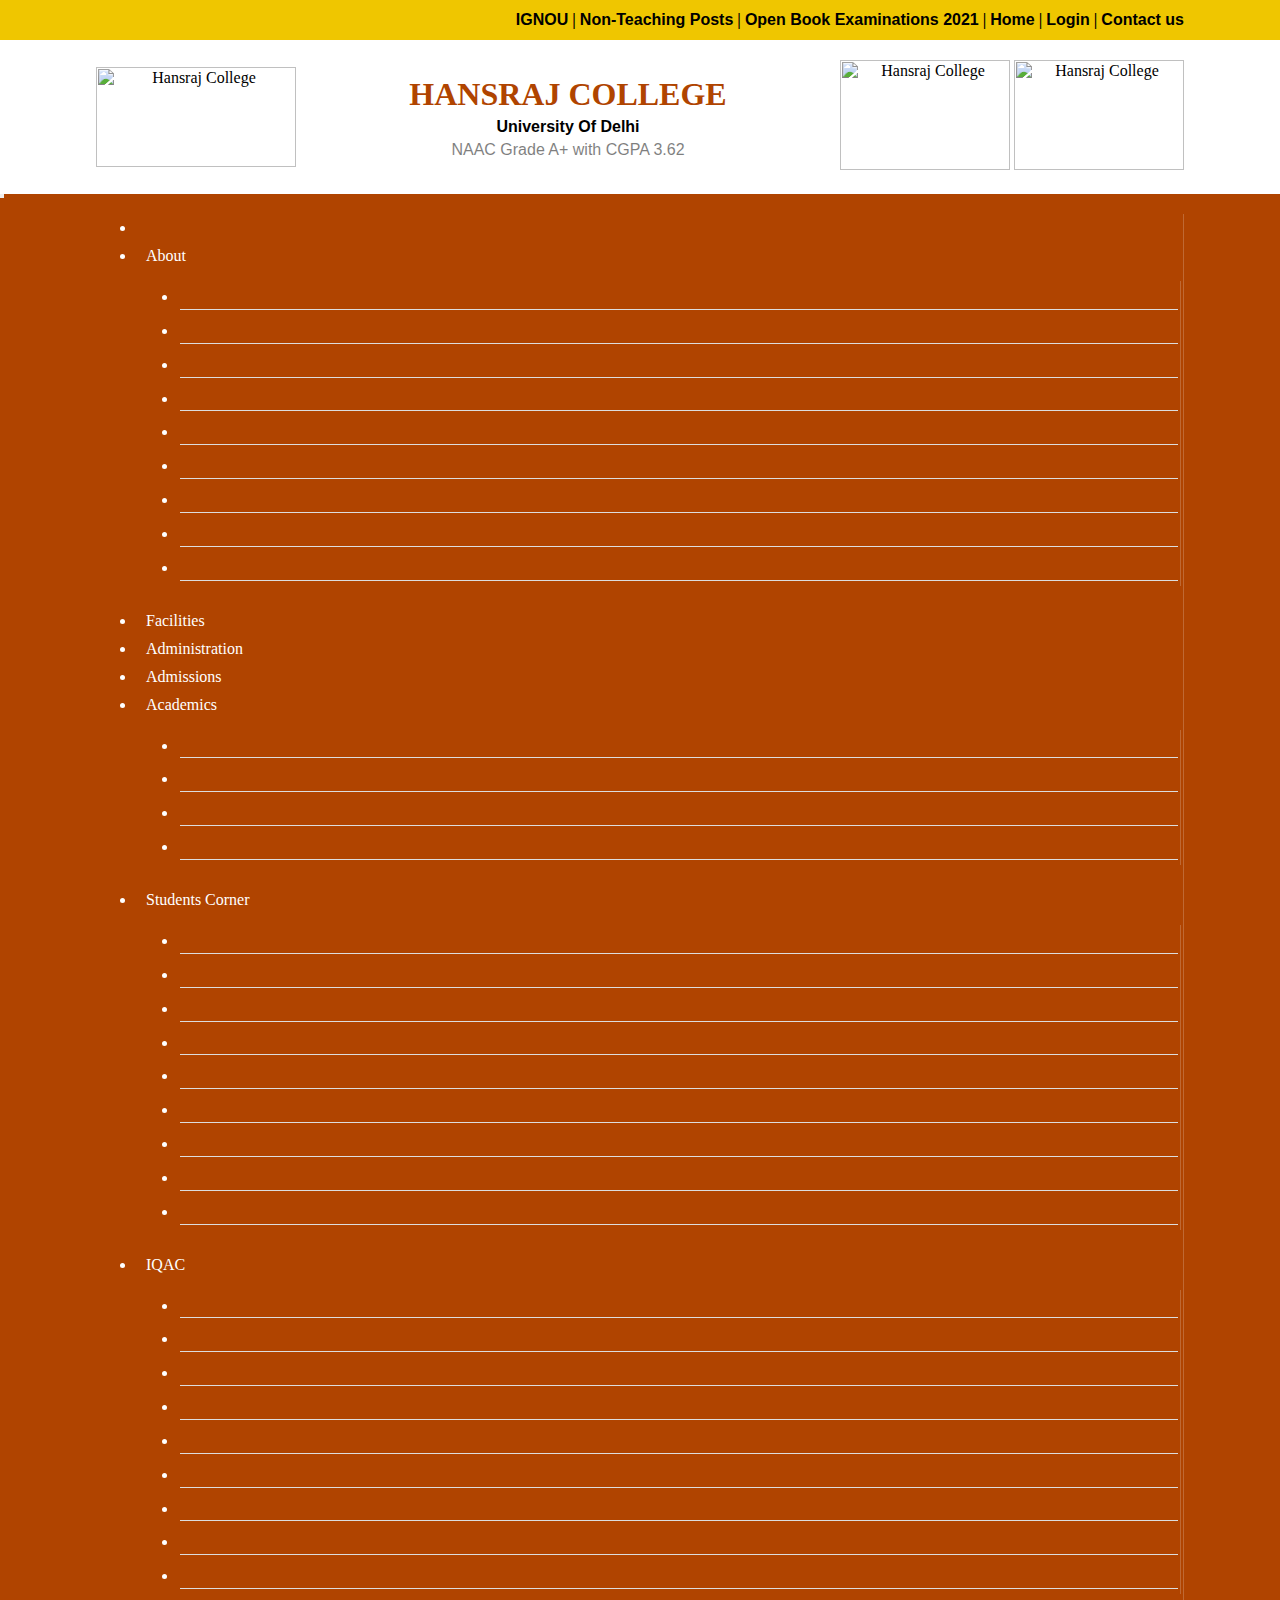
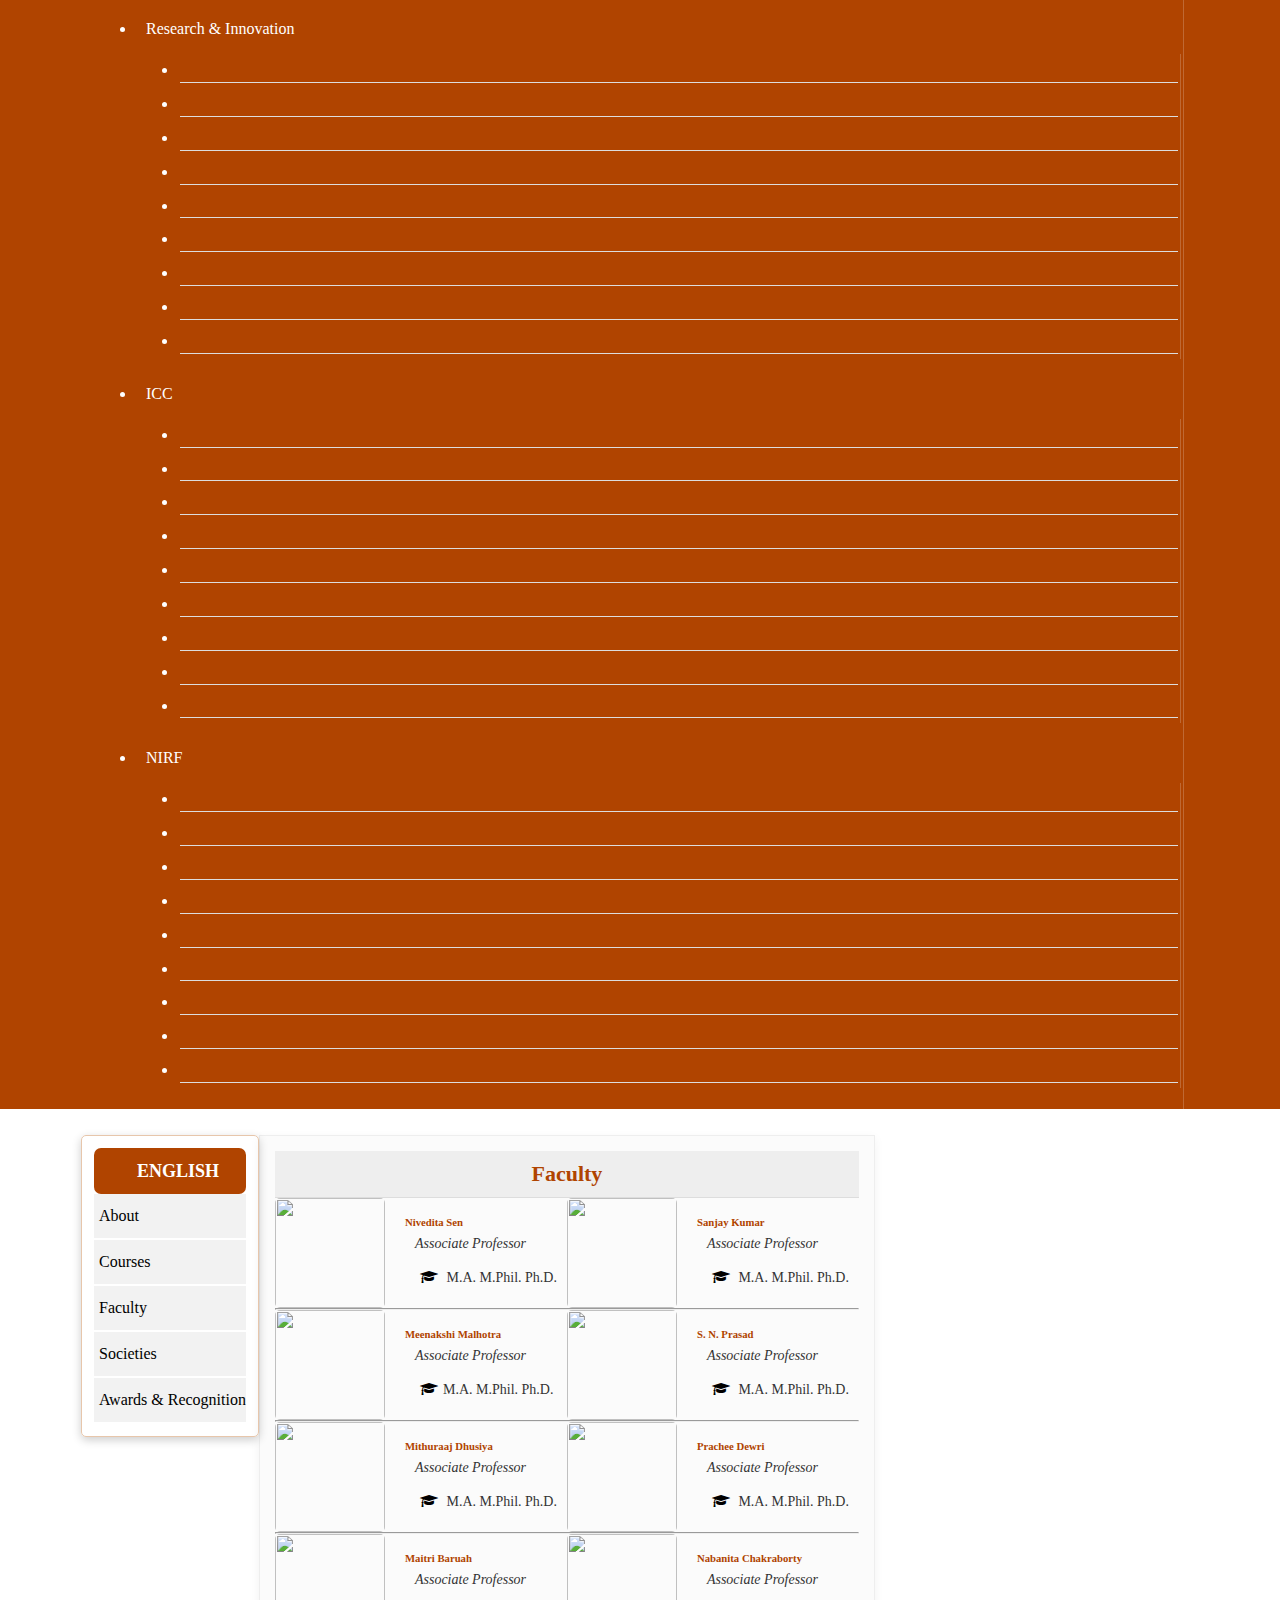
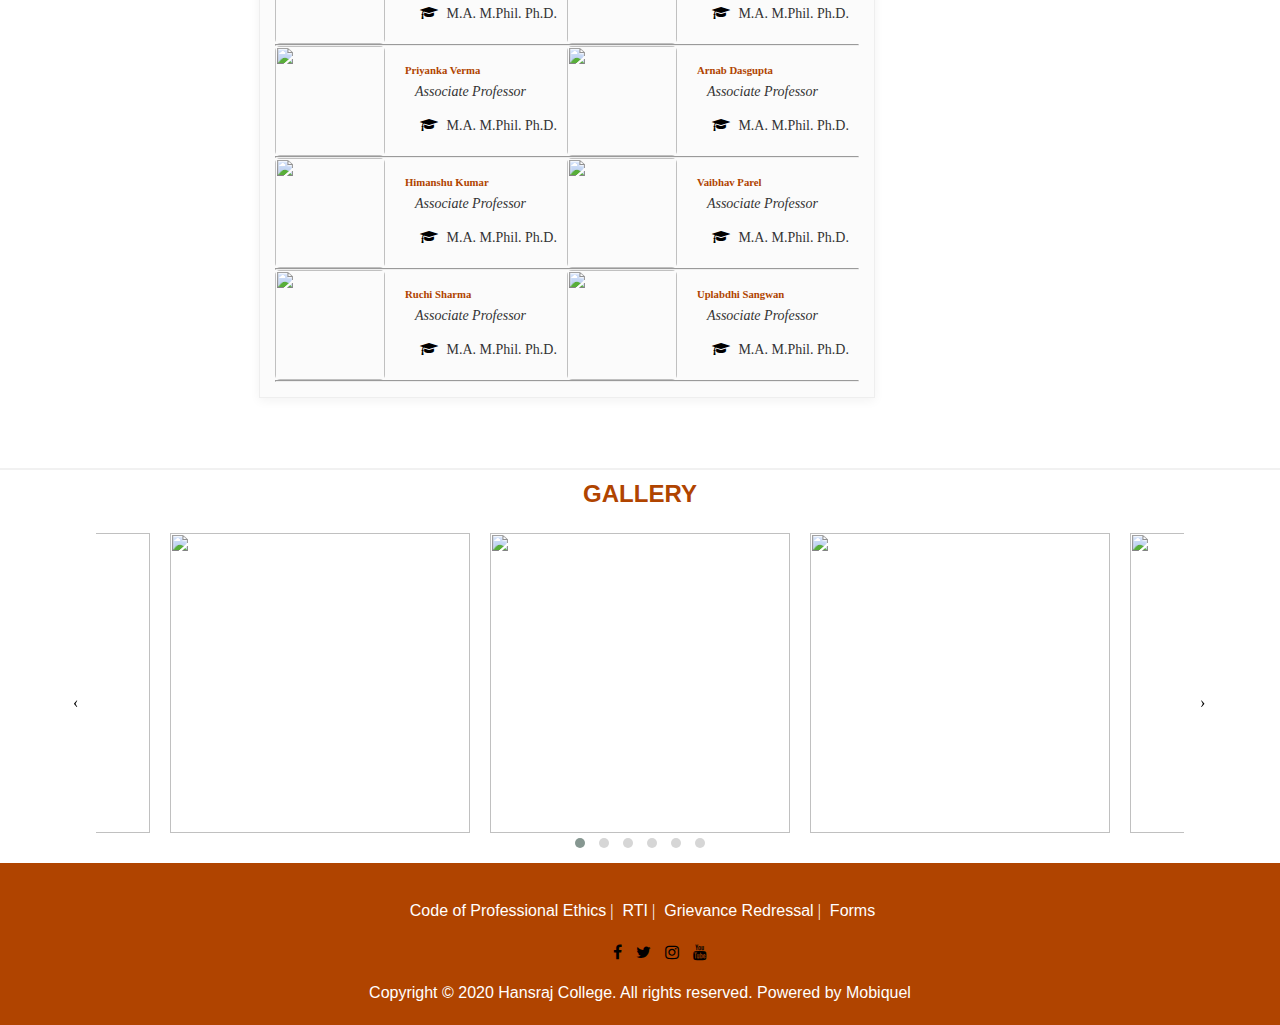
==== faculty.html @ d745a8ba "Add files via upload" ====
<html>
  <head>

    <link rel="stylesheet" href="style.css" />
    <title>faculty</title>
    <meta name="viewport" content="width=device-width, initial-scale=1.0">
    <link
    rel="stylesheet"
    href="https://cdnjs.cloudflare.com/ajax/libs/font-awesome/4.7.0/css/font-awesome.min.css"
  />
  <link
      href="https://cdn.jsdelivr.net/npm/bootstrap@5.1.1/dist/css/bootstrap.min.css"
      rel="stylesheet"
      integrity="sha384-F3w7mX95PdgyTmZZMECAngseQB83DfGTowi0iMjiWaeVhAn4FJkqJByhZMI3AhiU"
      crossorigin="anonymous"
    />
    <link rel="stylesheet" href="https://cdnjs.cloudflare.com/ajax/libs/OwlCarousel2/2.3.4/assets/owl.carousel.min.css">
    <link rel="stylesheet" href="https://cdnjs.cloudflare.com/ajax/libs/OwlCarousel2/2.3.4/assets/owl.theme.default.min.css" integrity="sha512-sMXtMNL1zRzolHYKEujM2AqCLUR9F2C4/05cdbxjjLSRvMQIciEPCQZo++nk7go3BtSuK9kfa/s+a4f4i5pLkw==" crossorigin="anonymous" referrerpolicy="no-referrer" />
    <link rel="stylesheet" href="gallery.css">
    <style type="text/css">
      .dropdown-menu li {
        position: relative;
      }
      .dropdown-menu .submenu {
        display: none;
        position: absolute;
        left: 100%;
        top: -7px;
      }
      .dropdown-menu .submenu-left {
        right: 100%;
        left: auto;
      }

      .dropdown-menu > li:hover {
        background-color: #f1f1f1;
      }
      .dropdown-menu > li:hover > .submenu {
        display: block;
      }

      /* ============ small devices .end// ============ */
    </style>
    
    
  </head>
  <body style="background-color: fff">
    <div class="topheader">
      <div class="container">
        <a href="">IGNOU</a>
        |
        <a href="">Non-Teaching Posts</a>
        |
        <a href="">Open Book Examinations 2021</a>
        |
        <a href="">Home</a>
        |
        <a href="">Login</a>
        |
        <a href="">Contact us</a>
      </div>
    </div>

        <div class="container header-info">

         <div class="header-info-images">
            <div class="img1">
                <img
                  src="https://www.hansrajcollege.ac.in/assets/front/images/logo_hindi_new.png"
                  alt="Hansraj College"
                  width="200"
                  height="100"
                />
            </div>
             
            <div class="college">
                <h1>HANSRAJ COLLEGE</h1>
                <div class="uni">University Of Delhi
                </div>
                <div class="para">NAAC Grade A+ with CGPA 3.62</div>

                
            </div>
        
            
              <div class="">

                <img
                src="https://www.hansrajcollege.ac.in/assets/front/images/azadilogo-bg.png"
                alt="Hansraj College"
                width="170"
                height="110"
              />
      
                <img
                  src="https://www.hansrajcollege.ac.in/assets/front/images/logo2.png"
                  alt="Hansraj College"
                  width="170"
                  height="110"
                />
              </div>
         </div>
        </div>

        <nav class="navbar navbar-expand-lg">
          <div class="container-fluid">
            <a class="navbar-brand" href="#"></a>
            <button
              class="navbar-toggler"
              type="button"
              data-bs-toggle="collapse"
              data-bs-target="#main_nav"
              aria-expanded="false"
              aria-label="Toggle navigation"
            >
              <span class="navbar-toggler-icon"></span>
            </button>
            <div class= "container">
              <div class="collapse navbar-collapse" id="main_nav">
                  <ul class="navbar-nav">
                    <li class="nav-item active">
                      <a class="nav-link"  href="#"> </a>
                    </li>
                    <li class="nav-item dropdown">
                      <a
                        class="nav-link dropdown-toggle"
                        href="#"
                        id="navbarDropdown"
                        role="button"
                        data-bs-toggle="dropdown"
                        aria-expanded="false"
                      >
                        About
                      </a>
                      <ul class="dropdown-menu" aria-labelledby="navbarDropdown">
                        <li><a class="dropdown-item" href="#">The college</a></li>
                        <li>
                          <a class="dropdown-item" href="#">Historical perspective</a>
                        </li>
        
                        <li>
                          <a class="dropdown-item" href="#">Chairman's message</a>
                        </li>
                        <li><a class="dropdown-item" href="#">Principal's Desk</a></li>
                        <li><a class="dropdown-item" href="#">Mission</a></li>
                        <li><a class="dropdown-item" href="#">Governing Body</a></li>
                        <li><a class="dropdown-item" href="#">Dav Management Committee</a></li>
                        <li><a class="dropdown-item" href="#">Staff Association</a></li>
                        <li><a class="dropdown-item" href="#">Annual Report</a></li>
                      </ul>
                    </li>
                    <li class="nav-item">
                      <a class="nav-link active" aria-current="page" href="#">Facilities</a>
                    </li>
                    <li class="nav-item">
                      <a class="nav-link active" aria-current="page" href="#">Administration</a>
                    </li>
                    <li class="nav-item">
                      <a class="nav-link active" aria-current="page" href="#">Admissions</a>
                    </li>
                    
                    
                    
                    
        
                    <li class="nav-item dropdown">
                      <a
                        class="nav-link dropdown-toggle"
                        href="#"
                        data-bs-toggle="dropdown"
                      >
                        Academics
                      </a>
                      <ul class="dropdown-menu">
                        
                        <li>
                          <a class="dropdown-item" href="#">
                            Departments &raquo;
                          </a>
                          <ul class="submenu dropdown-menu">
                            <li>
                              <a class="dropdown-item" href="#">Science</a>
                            </li>
                            
                            <li>
                              <a class="dropdown-item" href="#"
                                >Arts & Commerce &raquo;
                              </a>
                              <ul class="submenu dropdown-menu">
                                <li>
                                  <a class="dropdown-item" href="#">Economics</a>
                                </li>
                                <li>
                                  <a class="dropdown-item" href="./departments.html">English</a>
                                </li>
                                <li>
                                  <a class="dropdown-item" href="#">History</a>
                                </li>
                              </ul>
                            </li>
                            
                          </ul>
                        </li>
  
                        <li>
                          <a class="dropdown-item" href="#">
                              Faculty &raquo;
                            </a>
                            <ul class="submenu dropdown-menu">
                              <li>
                                <a class="dropdown-item" href="#">Science</a>
                              </li>
                              
                              <li>
                                <a class="dropdown-item" href="#"
                                  >Arts & Commerce &raquo;
                                </a>
                                <ul class="submenu dropdown-menu">
                                  <li>
                                    <a class="dropdown-item" href="#">Economics</a>
                                  </li>
                                  <li>
                                    <a class="dropdown-item" href="./faculty.html">English</a>
                                  </li>
                                  <li>
                                    <a class="dropdown-item" href="#">History</a>
                                  </li>
                                </ul>
                              </li>
                              
                            </ul>
  
  
                        </li>
                        <li>
                          <a class="dropdown-item" href="#"> Academic Clendar </a>
                        </li>
                        <li>
                          <a class="dropdown-item" href="#"> Courses Offered </a>
                        </li>
                      </ul>
                    </li>
                    <li class="nav-item dropdown">
                      <a
                        class="nav-link dropdown-toggle"
                        href="#"
                        id="navbarDropdown"
                        role="button"
                        data-bs-toggle="dropdown"
                        aria-expanded="false"
                      >
                        Students Corner
                      </a>
                      <ul class="dropdown-menu" aria-labelledby="navbarDropdown">
                        <li><a class="dropdown-item" href="#">Student Council</a></li>
                        <li>
                          <a class="dropdown-item" href="#">Placements</a>
                        </li>
        
                        <li>
                          <a class="dropdown-item" href="#">Alumni</a>
                        </li>
                        <li><a class="dropdown-item" href="#">NSS</a></li>
                        <li><a class="dropdown-item" href="#">NCC</a></li>
                        <li><a class="dropdown-item" href="#">Societies</a></li>
                        <li><a class="dropdown-item" href="#">ECA</a></li>
                        <li><a class="dropdown-item" href="#">Scolarships</a></li>
                        <li><a class="dropdown-item" href="#">E-learning</a></li>
                      </ul>
                    </li>
                    <li class="nav-item dropdown">
                      <a
                        class="nav-link dropdown-toggle"
                        href="#"
                        id="navbarDropdown"
                        role="button"
                        data-bs-toggle="dropdown"
                        aria-expanded="false"
                      >
                        IQAC
                      </a>
                      <ul class="dropdown-menu" aria-labelledby="navbarDropdown">
                        <li><a class="dropdown-item" href="#">Members</a></li>
                        <li>
                          <a class="dropdown-item" href="#">Role</a>
                        </li>
        
                        <li>
                          <a class="dropdown-item" href="#">Feedback</a>
                        </li>
                        <li><a class="dropdown-item" href="#">AQAR</a></li>
                        <li><a class="dropdown-item" href="#">NAAC SSR</a></li>
                        <li><a class="dropdown-item" href="#">Governing Body</a></li>
                        <li><a class="dropdown-item" href="#">Program Outcomes</a></li>
                        <li><a class="dropdown-item" href="#">Best Practices</a></li>
                        <li><a class="dropdown-item" href="#">Academic Calendar</a></li>
                      </ul>
                    </li>
                    <li class="nav-item dropdown">
                      <a
                        class="nav-link dropdown-toggle"
                        href="#"
                        id="navbarDropdown"
                        role="button"
                        data-bs-toggle="dropdown"
                        aria-expanded="false"
                      >
                        Research & Innovation
                      </a>
                      <ul class="dropdown-menu" aria-labelledby="navbarDropdown">
                        <li><a class="dropdown-item" href="#">The college</a></li>
                        <li>
                          <a class="dropdown-item" href="#">Historical perspective</a>
                        </li>
        
                        <li>
                          <a class="dropdown-item" href="#">Chairman's message</a>
                        </li>
                        <li><a class="dropdown-item" href="#">Principal's Desk</a></li>
                        <li><a class="dropdown-item" href="#">Mission</a></li>
                        <li><a class="dropdown-item" href="#">Governing Body</a></li>
                        <li><a class="dropdown-item" href="#">Dav Management Committee</a></li>
                        <li><a class="dropdown-item" href="#">Staff Association</a></li>
                        <li><a class="dropdown-item" href="#">Annual Report</a></li>
                      </ul>
                    </li>
                    <li class="nav-item dropdown">
                      <a
                        class="nav-link dropdown-toggle"
                        href="#"
                        id="navbarDropdown"
                        role="button"
                        data-bs-toggle="dropdown"
                        aria-expanded="false"
                      >
                        ICC
                      </a>
                      <ul class="dropdown-menu" aria-labelledby="navbarDropdown">
                        <li><a class="dropdown-item" href="#">Members</a></li>
                        <li>
                          <a class="dropdown-item" href="#">Role</a>
                        </li>
        
                        <li>
                          <a class="dropdown-item" href="#">Feedback</a>
                        </li>
                        <li><a class="dropdown-item" href="#">AQAR</a></li>
                        <li><a class="dropdown-item" href="#">NAAC SSR</a></li>
                        <li><a class="dropdown-item" href="#">Governing Body</a></li>
                        <li><a class="dropdown-item" href="#">Program Outcomes</a></li>
                        <li><a class="dropdown-item" href="#">Best Practices</a></li>
                        <li><a class="dropdown-item" href="#">Academic Calendar</a></li>
                      </ul>
                    </li>
                    <li class="nav-item dropdown">
                      <a
                        class="nav-link dropdown-toggle"
                        href="#"
                        id="navbarDropdown"
                        role="button"
                        data-bs-toggle="dropdown"
                        aria-expanded="false"
                      >
                        NIRF
                      </a>
                      <ul class="dropdown-menu" aria-labelledby="navbarDropdown">
                        <li><a class="dropdown-item" href="#">The college</a></li>
                        <li>
                          <a class="dropdown-item" href="#">Historical perspective</a>
                        </li>
        
                        <li>
                          <a class="dropdown-item" href="#">Chairman's message</a>
                        </li>
                        <li><a class="dropdown-item" href="#">Principal's Desk</a></li>
                        <li><a class="dropdown-item" href="#">Mission</a></li>
                        <li><a class="dropdown-item" href="#">Governing Body</a></li>
                        <li><a class="dropdown-item" href="#">Dav Management Committee</a></li>
                        <li><a class="dropdown-item" href="#">Staff Association</a></li>
                        <li><a class="dropdown-item" href="#">Annual Report</a></li>
                      </ul>
                    </li>
                        
                    </li>
                  </ul>
        
                  
                    
                  
                </div>
            </div>
            <!-- navbar-collapse.// -->
          </div>
          <!-- container-fluid.// -->
        </nav>

          <section id="left-side1">
            <div class="container">
              <div class="row">
                <div class="col-md-4 col-sm-12 col-12">
                  <div class="left-side1">
                    <h2>English</h2>
      
                    <ul>
                      <li>
                        <a href="https://www.hansrajcollege.ac.in/department/10"
                          >About</a
                        >
                      </li>
                      <li>
                        <a
                          href="https://www.hansrajcollege.ac.in/department/10/course"
                          >Courses</a
                        >
                      </li>
                      <li>
                        <a
                          class="active-sidebar"
                          href="https://www.hansrajcollege.ac.in/department/10/faculty"
                          >Faculty</a
                        >
                      </li>
                      <li><a class="active-sidebar" href="#">Societies</a></li>
      
                      <li>
                        <a
                          href="https://www.hansrajcollege.ac.in/department/10/achivements"
                          >Awards &amp; Recognition
                        </a>
                      </li>
                    </ul>
                  </div>
                </div>
                <div class="col-md-8 col-sm-12 col-12">
                  <div class="page_content">
                    <div class="aboutbox heading">
                      <div class="face_campus_box">
                        <h2>Faculty</h2>
                        <div class="faculty">
                          <div class="faculty-card">
                            <div class="faculty-image">
                              <img src="74.jpg" alt="">
                            </div>
                            <div class="faculty-details">
                              <a
                                title="Nivedita Sen"
                                href="https://www.hansrajcollege.ac.in/faculty/74"
                              ><h6>Nivedita Sen</h6>
                                
                              </a>
                              <p style="margin-top: -5px">
                                <i>Associate Professor</i>
                              </p>
                              <p>
                                <i class="fa fa-graduation-cap"></i> M.A. M.Phil.
                                Ph.D.
                              </p>
                            </div>
                          </div>
      
                          <div class="faculty-card">
                            <div class="faculty-image">
                              <img src="sk.jpeg" alt="">
                            </div>
                            <div class="faculty-details">
                              <a
                                title="Nivedita Sen"
                                href="https://www.hansrajcollege.ac.in/faculty/74"
                              >
                              <h6>Sanjay Kumar</h6>
                              </a>
                              
                              
                              <p style="margin-top: -5px">
                                <i>Associate Professor</i>
                              </p>
                              <p>
                                <i class="fa fa-graduation-cap"></i> M.A. M.Phil.
                                Ph.D.
                              </p>
                              
                              </div>
                            </div>
                          </div>
                        </div>
                        <hr />
      
                        <div class="faculty">
                          <div class="faculty-card">
                            <div class="faculty-image">
                              <img src="mm.jpg" alt="">
                            </div>
                            <div class="faculty-details">
                              <a
                                title="Nivedita Sen"
                                href="https://www.hansrajcollege.ac.in/faculty/74"
                              >
                                <h6>Meenakshi Malhotra</h6>
                              </a>
                              <p style="margin-top: -5px">
                                <i>Associate Professor</i>
                              </p>
                              <p>
                                <i class="fa fa-graduation-cap"></i>M.A. M.Phil.
                                Ph.D.
                              </p>
                            </div>
                          </div>
      
                          <div class="faculty-card">
                            <div class="faculty-image">
                              <img src="snp.jpg" alt="">
                            </div>
                            <div class="faculty-details">
                              <a
                                title="Nivedita Sen"
                                href="https://www.hansrajcollege.ac.in/faculty/74"
                              >
                                <h6>S. N. Prasad</h6>
                              </a>
                              <p style="margin-top: -5px">
                                <i>Associate Professor</i>
                              </p>
                              <p>
                                <i class="fa fa-graduation-cap"></i> M.A. M.Phil.
                                Ph.D.
                              </p>
                            </div>
                          </div>
                        </div>
                      
                        <hr>
                        <div class="faculty">
                        <div class="faculty-card">
                          <div class="faculty-image">
                           <img src="md.jpg" alt="">
                          </div>
                          <div class="faculty-details">
                            <a
                              title="Nivedita Sen"
                              href="https://www.hansrajcollege.ac.in/faculty/74"
                            ><h6>Mithuraaj Dhusiya</h6>
                              
                            </a>
                            <p style="margin-top: -5px">
                              <i>Associate Professor</i>
                            </p>
                            <p>
                              <i class="fa fa-graduation-cap"></i> M.A. M.Phil.
                              Ph.D.
                            </p>
                          </div>
                        </div>
      
                        <div class="faculty-card">
                          <div class="faculty-image">
                            <img src="pd.jpg" alt="">
                          </div>
                          <div class="faculty-details">
                            <a
                              title="Nivedita Sen"
                              href="https://www.hansrajcollege.ac.in/faculty/74"
                            >
                            <h6>Prachee Dewri</h6>
                            </a>
                            
                            
                            <p style="margin-top: -5px">
                              <i>Associate Professor</i>
                            </p>
                            <p>
                              <i class="fa fa-graduation-cap"></i> M.A. M.Phil.
                              Ph.D.
                            </p>
                            
                            </div>
                          </div>
                        </div>
                      
                        <hr />
                        <div class="faculty">
                        <div class="faculty-card">
                          <div class="faculty-image">
                            <img src="mb.jpg" alt="">
                          </div>
                          <div class="faculty-details">
                            <a
                              title="Nivedita Sen"
                              href="https://www.hansrajcollege.ac.in/faculty/74"
                            ><h6>Maitri Baruah</h6>
                              
                            </a>
                            <p style="margin-top: -5px">
                              <i>Associate Professor</i>
                            </p>
                            <p>
                              <i class="fa fa-graduation-cap"></i> M.A. M.Phil.
                              Ph.D.
                            </p>
                          </div>
                        </div>
      
                        <div class="faculty-card">
                          <div class="faculty-image">
                            <img src="nc.jpg" alt="">
              
                          </div>
                          <div class="faculty-details">
                            <a
                              title="Nivedita Sen"
                              href="https://www.hansrajcollege.ac.in/faculty/74"
                            >
                            <h6>Nabanita Chakraborty</h6>
                            </a>
                            
                            
                            <p style="margin-top: -5px">
                              <i>Associate Professor</i>
                            </p>
                            <p>
                              <i class="fa fa-graduation-cap"></i> M.A. M.Phil.
                              Ph.D.
                            </p>
                            
                            </div>
                          </div>
                        </div>
                      
                        <hr />
                        <div class="faculty">
                        <div class="faculty-card">
                          <div class="faculty-image">
                            <img src="pv.png" alt="">
                          </div>
                          <div class="faculty-details">
                            <a
                              title="Nivedita Sen"
                              href="https://www.hansrajcollege.ac.in/faculty/74"
                            ><h6>Priyanka Verma</h6>
                              
                            </a>
                            <p style="margin-top: -5px">
                              <i>Associate Professor</i>
                            </p>
                            <p>
                              <i class="fa fa-graduation-cap"></i> M.A. M.Phil.
                              Ph.D.
                            </p>
                          </div>
                        </div>
      
                        <div class="faculty-card">
                          <div class="faculty-image">
                            <img src="ad.jpg" alt="">
                          </div>
                          <div class="faculty-details">
                            <a
                              title="Nivedita Sen"
                              href="https://www.hansrajcollege.ac.in/faculty/74"
                            >
                            <h6>Arnab Dasgupta</h6>
                            </a>
                            
                            
                            <p style="margin-top: -5px">
                              <i>Associate Professor</i>
                            </p>
                            <p>
                              <i class="fa fa-graduation-cap"></i> M.A. M.Phil.
                              Ph.D.
                            </p>
                            
                            </div>
                          </div>
                        </div>
                      
                        <hr />
                        <div class="faculty">
                        <div class="faculty-card">
                          <div class="faculty-image">
                            <img src="hk.jpg" alt="">
                          </div>
                          <div class="faculty-details">
                            <a
                              title="Nivedita Sen"
                              href="https://www.hansrajcollege.ac.in/faculty/74"
                            ><h6>
                              Himanshu Kumar</h6>
                              
                            </a>
                            <p style="margin-top: -5px">
                              <i>Associate Professor</i>
                            </p>
                            <p>
                              <i class="fa fa-graduation-cap"></i> M.A. M.Phil.
                              Ph.D.
                            </p>
                          </div>
                        </div>
      
                        <div class="faculty-card">
                          <div class="faculty-image">
                            <img src="vp..jpeg" alt="">
                          </div>
                          <div class="faculty-details">
                            <a
                              title="Nivedita Sen"
                              href="https://www.hansrajcollege.ac.in/faculty/74"
                            >
                            <h6>Vaibhav Parel</h6>
                            </a>
                            
                            
                            <p style="margin-top: -5px">
                              <i>Associate Professor</i>
                            </p>
                            <p>
                              <i class="fa fa-graduation-cap"></i> M.A. M.Phil.
                              Ph.D.
                            </p>
                            
                            </div>
                          </div>
                        </div>
                    
                        <hr />
                      <div class="faculty">
                        <div class="faculty-card">
                          <div class="faculty-image">
                            <img src="rs.jpg" alt="">
                          </div>
                          <div class="faculty-details">
                            <a
                              title="Nivedita Sen"
                              href="https://www.hansrajcollege.ac.in/faculty/74"
                            ><h6>Ruchi Sharma</h6>
                              
                            </a>
                            <p style="margin-top: -5px">
                              <i>Associate Professor</i>
                            </p>
                            <p>
                              <i class="fa fa-graduation-cap"></i> M.A. M.Phil.
                              Ph.D.
                            </p>
                          </div>
                        </div>
      
                        <div class="faculty-card">
                          <div class="faculty-image">
                            <img src="us.png" alt="">
                          </div>
                          <div class="faculty-details">
                            <a
                              title="Nivedita Sen"
                              href="https://www.hansrajcollege.ac.in/faculty/74"
                            >
                            <h6>Uplabdhi Sangwan</h6>
                            </a>
                            
                            
                            <p style="margin-top: -5px">
                              <i>Associate Professor</i>
                            </p>
                            <p>
                              <i class="fa fa-graduation-cap"></i> M.A. M.Phil.
                              Ph.D.
                            </p>
                            
                            </div>
                          </div>
                        </div>
                      </div>
                        <hr />
                    </div>
                  </div>
                </div>
              </div>
            </div>
          </section>
    
    <script
      src="https://cdn.jsdelivr.net/npm/bootstrap@5.1.1/dist/js/bootstrap.bundle.min.js"
      integrity="sha384-/bQdsTh/da6pkI1MST/rWKFNjaCP5gBSY4sEBT38Q/9RBh9AH40zEOg7Hlq2THRZ"
      crossorigin="anonymous"
    ></script>

    
                
            
              

        
        
     
    
    
</section>
<div class="container">
    <h2 class="gallery">Gallery</h2>
    <div class="owl-carousel owl-theme">
        <div class="item"><img src="1.jpg" height="300px" width="300px" alt=""></div>
        <div class="item"><img src="8.jpg" height="300px" width="300px" alt=""></div>
        <div class="item"><img src="4.jpg" height="300px" width="300px" alt=""></div>
        <div class="item"><img src="3.jpg" height="300px" width="300px" alt=""></div>
        <div class="item"><img src="7.jpg" height="300px" width="300px"alt=""></div>
        <div class="item"><img src="5.jpg" height="300px" width="300px"alt=""></div>
        
        
        
    </div>
</div>
<footer>
    <ul class="footer-links">
        <li><a class="links" href="https://www.hansrajcollege.ac.in/hCPanel/uploads/focus/New_Doc_2019-12-18_11_33_04.pdf">Code of Professional Ethics</a> |</li>
        <li><a  class="links" href="https://www.hansrajcollege.ac.in/about/rti">RTI</a> |</li>
        <li><a class="links"href="http://app.du.ac.in/sgrc/index.php/form/create" target="_blank"> Grievance Redressal</a> |</li>
        <li><a class="links"href="https://www.hansrajcollege.ac.in/forms">Forms</a></li>
       
    </ul>
    <div class="footer-icons ">
        <center>
        <ul class="social-icons">
            <li><a href="https://www.facebook.com/hrcduofficial/" target="_blank" class="social-icon"> <i class="fa fa-facebook"></i></a></li>
            <li><a href="https://twitter.com/hrcduofficial" target="_blank" class="social-icon"> <i class="fa fa-twitter"></i></a></li>
            <li><a href="https://www.instagram.com/hrcduofficial/" target="_blank" class="social-icon"> <i class="fa fa-instagram"></i></a></li>
            <li><a href="https://www.youtube.com/channel/UCds5g8WgbovWqxC5vlV7-6w" target="_blank" class="social-icon"> <i class="fa fa-youtube"></i></a></li>
        </ul>
        </center> 
    </div>
    <div class="Copyright">Copyright © 2020 Hansraj College. All rights reserved. Powered by Mobiquel</div>
    


    <script src="https://cdnjs.cloudflare.com/ajax/libs/jquery/3.6.0/jquery.min.js" integrity="sha512-894YE6QWD5I59HgZOGReFYm4dnWc1Qt5NtvYSaNcOP+u1T9qYdvdihz0PPSiiqn/+/3e7Jo4EaG7TubfWGUrMQ==" crossorigin="anonymous" referrerpolicy="no-referrer"></script>
    <script src=
      https://cdnjs.cloudflare.com/ajax/libs/OwlCarousel2/2.3.4/owl.carousel.min.js></script>
    <script type="text/javascript">
    $('.owl-carousel').owlCarousel({
    loop:true,
    margin:20,
    center:true,
    nav:true,
    
    responsive:{
        0:{
            items:1
        },
        600:{
            items:3
        },
        1000:{
            items:4,
            autoWidth: true
        }
    }
})
    </script>
  </body>
</html>
---- style.css ----
* {
  margin: 0;
  padding: 0;
}

.topheader {
  background: #efc600;
  text-align: right;
  line-height: 40px;
  font-family: "open_sanssemibold";
  font-weight: bold;
}
.topheader a {
  text-decoration: none;
  color: black;
  font-family: sans-serif;
}

.container {
  margin: 0 auto;
  max-width: 1140px;
}

.middle {
  display: flex;
}

.header-info {
  text-align: center;
  padding: 20px 0;
}
.header-info-images {
  display: flex;
  justify-content: space-between;
  align-items: center;
}

.img1 {
  display: flex;
}
h3 {
  text-align: left;
  margin: 10px;
  font-size: 20px;
  color: #b04400;
  font-family: "Times";
}
.img2 {
  display: flex;
}
.img3 {
  display: flex;
}

.navbar {
  background: #b04400;
  padding: 0;
}
.navbar-nav li {
  padding: 5px 2px 5px 2px;

  border-right: 1px solid rgba(255, 255, 255, 0.2);
  color: white;
}
.navbar-nav li:hover {
  background-color: white;
  color: #b04400;
  /* color: #b04400 !important; */
}
.navbar-expand-lg .navbar-nav .nav-link {
  padding-right: 0.5rem;
  padding-left: 0.5rem;
  color: inherit;
}

.dropdown-menu li a {
  display: block;

  font-weight: 400;
  line-height: 1.42857143;

  color: #b04400;

  border-bottom: 1px solid #ddd;
}
.box {
  background-color: transparent;
  height: 200px;
  min-width: 200px;
  margin: 0px;
  display: inline-block;
}

a {
  color: black;
  text-decoration: none;
  background-color: transparent;
}

.circle {
  border: 3px solid#b04400;
  height: 111px;
  width: 111px;
  border-radius: 50%;

  display: inline-block;
  margin: 0 auto 12px;
  text-align: center;
}
.circle-box {
  margin: 20px;
  padding: 11px;
  height: 180px;
  border-radius: 4px;
  text-align: center;
}

.sprite {
  background: url(./sprite2.png) no-repeat;
  display: inline-block;
}

.payment {
  background-position: -88px -176px;
  height: 68px;
  width: 68px;
  margin-top: 18px;
}
.awards {
  background-position: 6px -88px;
  height: 68px;
  width: 68px;
  margin-top: 18px;
}
.growth {
  background-position: -177px -176px;
  height: 68px;
  width: 68px;
  margin-top: 18px;
}
.alumni {
  background-position: -268px 2px;
  height: 68px;
  width: 68px;
  margin-top: 18px;
}
.placements {
  background-position: -88px -88px;
  height: 68px;
  width: 68px;
  margin-top: 18px;
}
.attendance {
  background-position: -177px 2px;
  height: 68px;
  width: 68px;
  margin-top: 18px;
}
.timetable {
  background-position: -268px -88px;
  height: 68px;
  width: 68px;
  margin-top: 18px;
}
.notification {
  background-position: 6px -176px;
  height: 68px;
  width: 68px;
  margin-top: 18px;
}
.university {
  background-position: -177px -88px;
  height: 68px;
  width: 68px;
  margin-top: 18px;
}
.community {
  background-position: -90px 0px;
  height: 68px;
  width: 68px;
  margin-top: 18px;
}
.jobopportunity {
  background-position: 8px -248px;
  height: 68px;
  width: 68px;
  margin-top: 18px;
}
.tender {
  background-position: -268px -176px;
  height: 68px;
  width: 68px;
  margin-top: 18px;
}
.collaborations {
  background-position: 2px 4px;
  height: 68px;
  width: 68px;
  margin-top: 18px;
}
section {
  display: flex;
}

.more-info {
  background-color: #ffffee;
  padding: 30px 0 30px 0;
}

.d-flex {
  display: flex;
}

.d-row {
  flex-direction: row;
}

.d-column {
  flex-direction: column;
}

h1 {
  color: #b04400;
  margin-bottom: 5px;
}
.uni {
  font-weight: 900;
  font-family: sans-serif;
  margin-bottom: 5px;
}
.para {
  opacity: 0.5;
  font-family: sans-serif;
}
footer {
  background: #b04400;
  line-height: 1.5;
  color: #fff;
  padding: 20px 0;
  margin-top: 10px;
}
.footer-links {
  list-style-type: none;
  padding: 0;
  text-align: center;
}
.footer-links li {
  display: inline-block;
}
ul {
  list-style-type: disc;
  margin-block-start: 1em;
  margin-block-end: 1em;
  margin-inline-start: 0px;
  margin-inline-end: 0px;
  padding-inline-start: 40px;
}
.links {
  color: white;
  display: inline-block;
  font-family: sans-serif;
  font-weight: 100;
  margin-left: 5px;
  text-decoration: none;
}
.links:hover {
  text-decoration: none;
  color: #fff;
}
.footer-icons {
  display: block;
}
.social-icons {
  list-style: none;
}

.social-icons li {
  display: inline-block;
}
.fa {
  display: inline-block;
  font: normal normal normal 14px/1 FontAwesome;
  font-size: inherit;
  margin: 5px;

  color: #fff;
}
.copyright {
  text-align: center;
  font-family: sans-serif;
}
.principalsdesk {
  border: 1px solid #b04400;
  box-shadow: 0 3px 10px 0 rgb(0 0 0 / 20%);
}
.principalsdesk-info {
  background-color: white;
}
.image {
  margin: 20px;
}
.content {
  size: 20px;
  margin: 10 20px;

  font-family: sans-serif;
  opacity: 0.8;
  text-align: center;
}
.container {
  max-width: 1140px;

  margin: 0 auto;
}
.owl-nav {
  display: flex;
  justify-content: space-between;
  /* height: 100%; */
  position: absolute;
  top: 50%;
  width: 100%;
  /* background: white; */
  transform: translateY(-50%);
  left: -28px;
  width: 105%;
}

#left-side1 {
  border-bottom: 2px solid #f1f1f1;
  padding: 10px 0 50px;
}
.container {
  width: 85%;
}
.row {
  display: -ms-flexbox;
  display: flex;
  -ms-flex-wrap: wrap;
  flex-wrap: wrap;
  margin-right: -15px;
  margin-left: -15px;
}
.left-side1 {
  border: 1px solid #e7c6ab;
  border-radius: 5px;
  box-shadow: 0 3px 10px 0 rgb(0 0 0 / 20%);
  padding: 12px;
  position: relative;
}
.left-side1 h2 {
  font-size: 18px;
  text-transform: uppercase;
  font-family: "open_sansbold";
  color: #fff;
  background: #b04400;
  height: 46px;
  line-height: 46px;
  padding-left: 16px;
  margin-top: 0;
  border-radius: 7px;
}
.left-side1 ul {
  list-style: none;
  padding: 0;
  margin: 0;
}

.left-side1 li {
  padding: 10px 0 10px 5px;
  background: #f2f2f2;
  margin-bottom: 2px;
}
.left-side1 li a {
  color: #000;
  font-family: "open_sanssemibold";
  position: relative;
  line-height: 1.5;
  display: inline-block;
}
.page_content {
  margin-bottom: 20px;
  background: #fbfbfb;
  border: 1px solid #eee;
  padding: 15px;
  box-shadow: 0 3px 10px 0 rgb(0 0 0 / 5%);
}
.page_content h2 {
  background: #eee;
  border-bottom: 1px solid #ddd;
  font-weight: 600;
  font-size: 22px;
  padding: 10px;
  color: #b04400;
}
.page_content p {
  font-size: 14px;
  padding: 10px 10px 0;
  line-height: 22px;
  margin-bottom: 0;
  color: #333;
  text-align: justify;
}
.gallery {
  color: #b04400;
  font-size: 24px;
  margin-top: 10px;

  text-transform: uppercase;
  margin-bottom: 25px;
  position: relative;
  font-family: sans-serif;
  text-align: center;
}
.faculty {
  display: flex;
  justify-content: space-between;
}

.faculty-card {
  display: flex;
  align-items: center;
}

.faculty-card img {
  width: 110px;
  border-radius: 5px;
  margin-right: 20px;
}
.faculty-details a {
  color: #b04400;
  text-decoration: none;
  background-color: transparent;
}
h2 {
  color: #b04400;
  text-align: center;
}
.fa {
  display: inline-block;
  font: normal normal normal 14px/1 FontAwesome;
  font-size: inherit;
  text-rendering: auto;
  -webkit-font-smoothing: antialiased;
  -moz-osx-font-smoothing: grayscale;
  color: black;
}
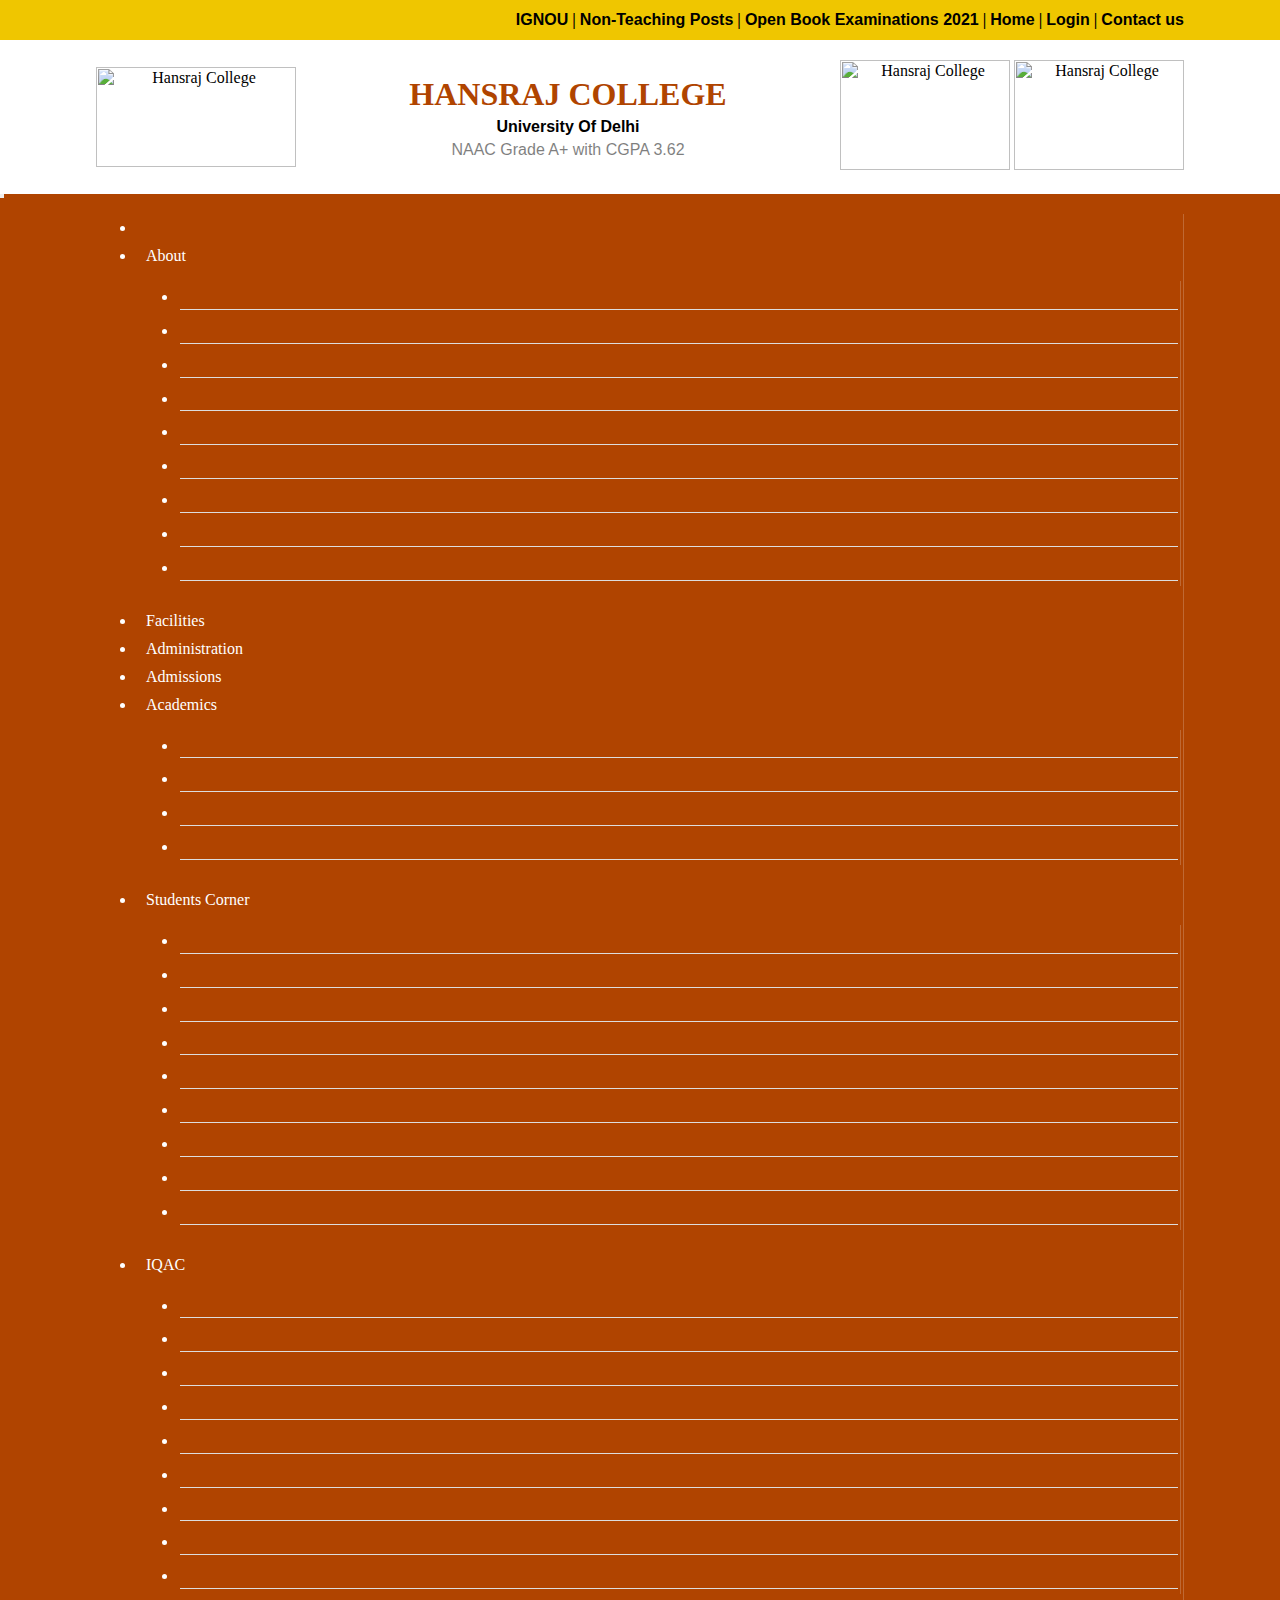
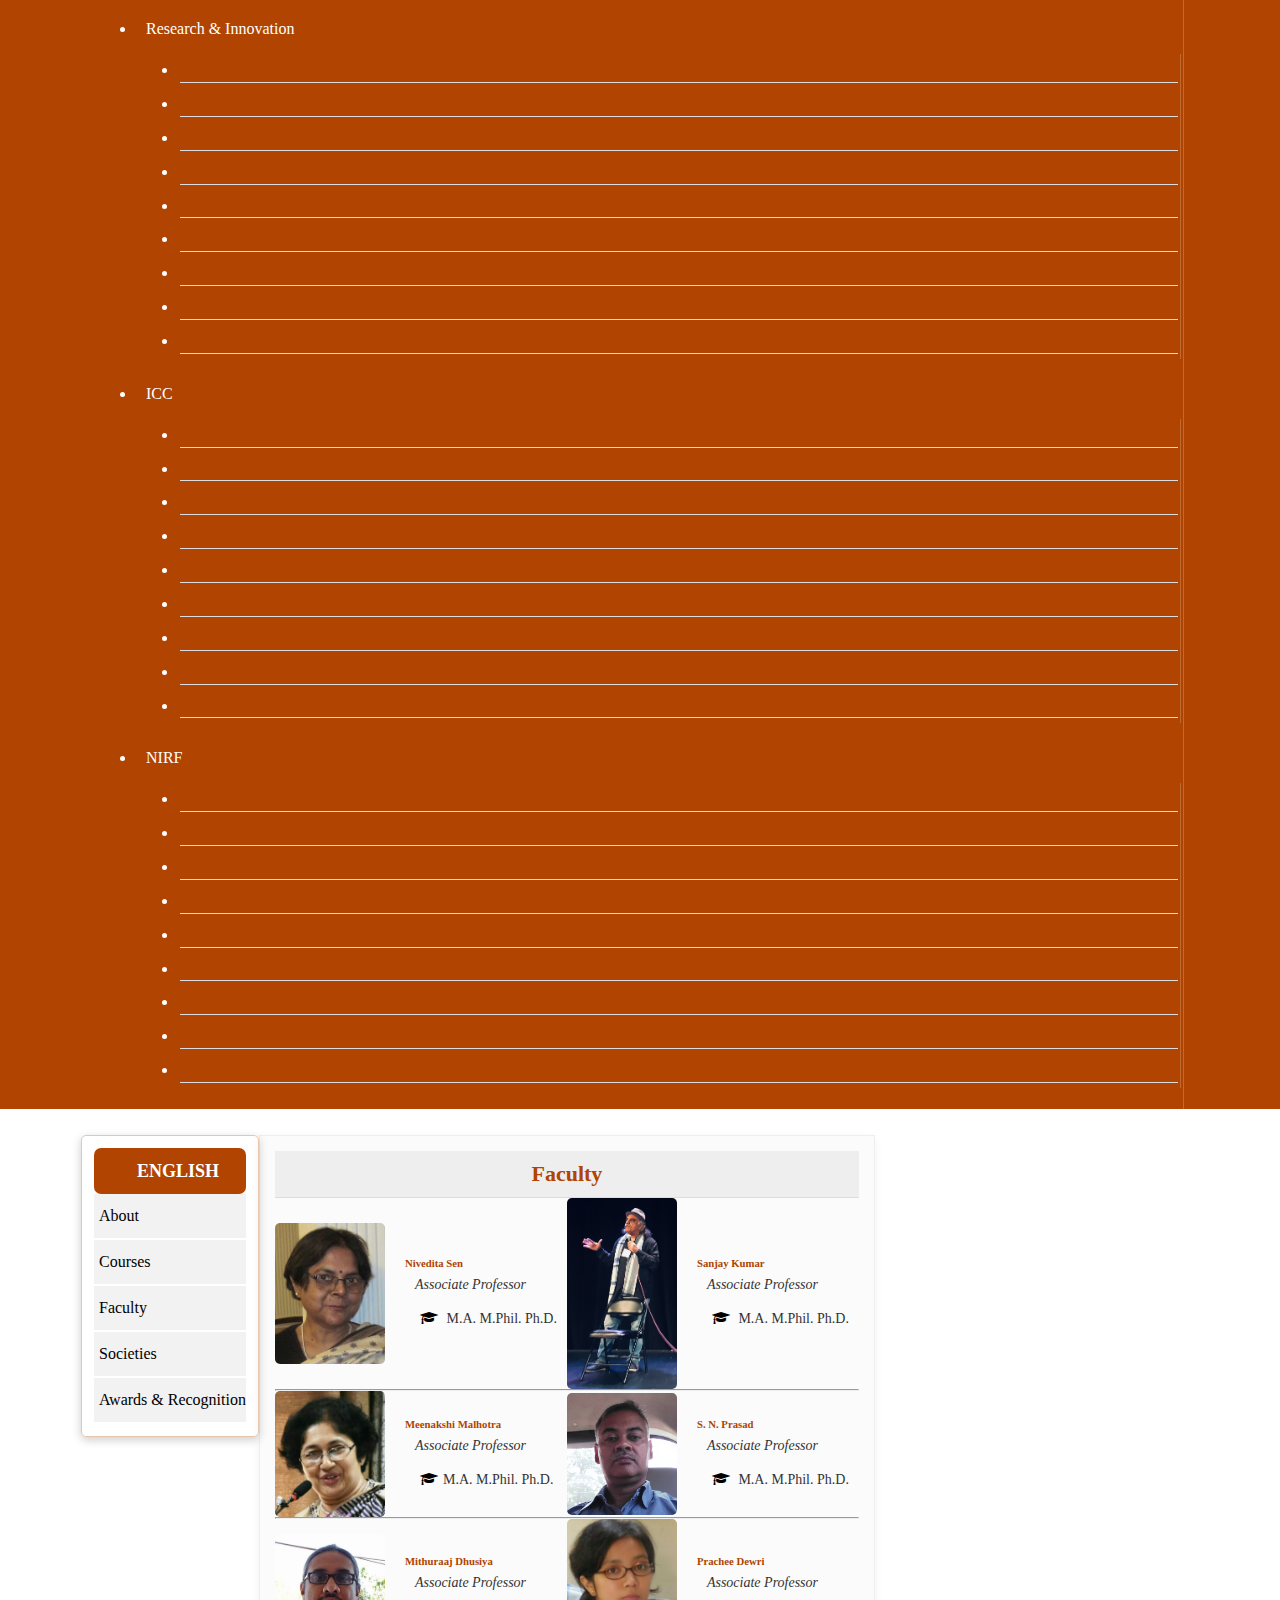
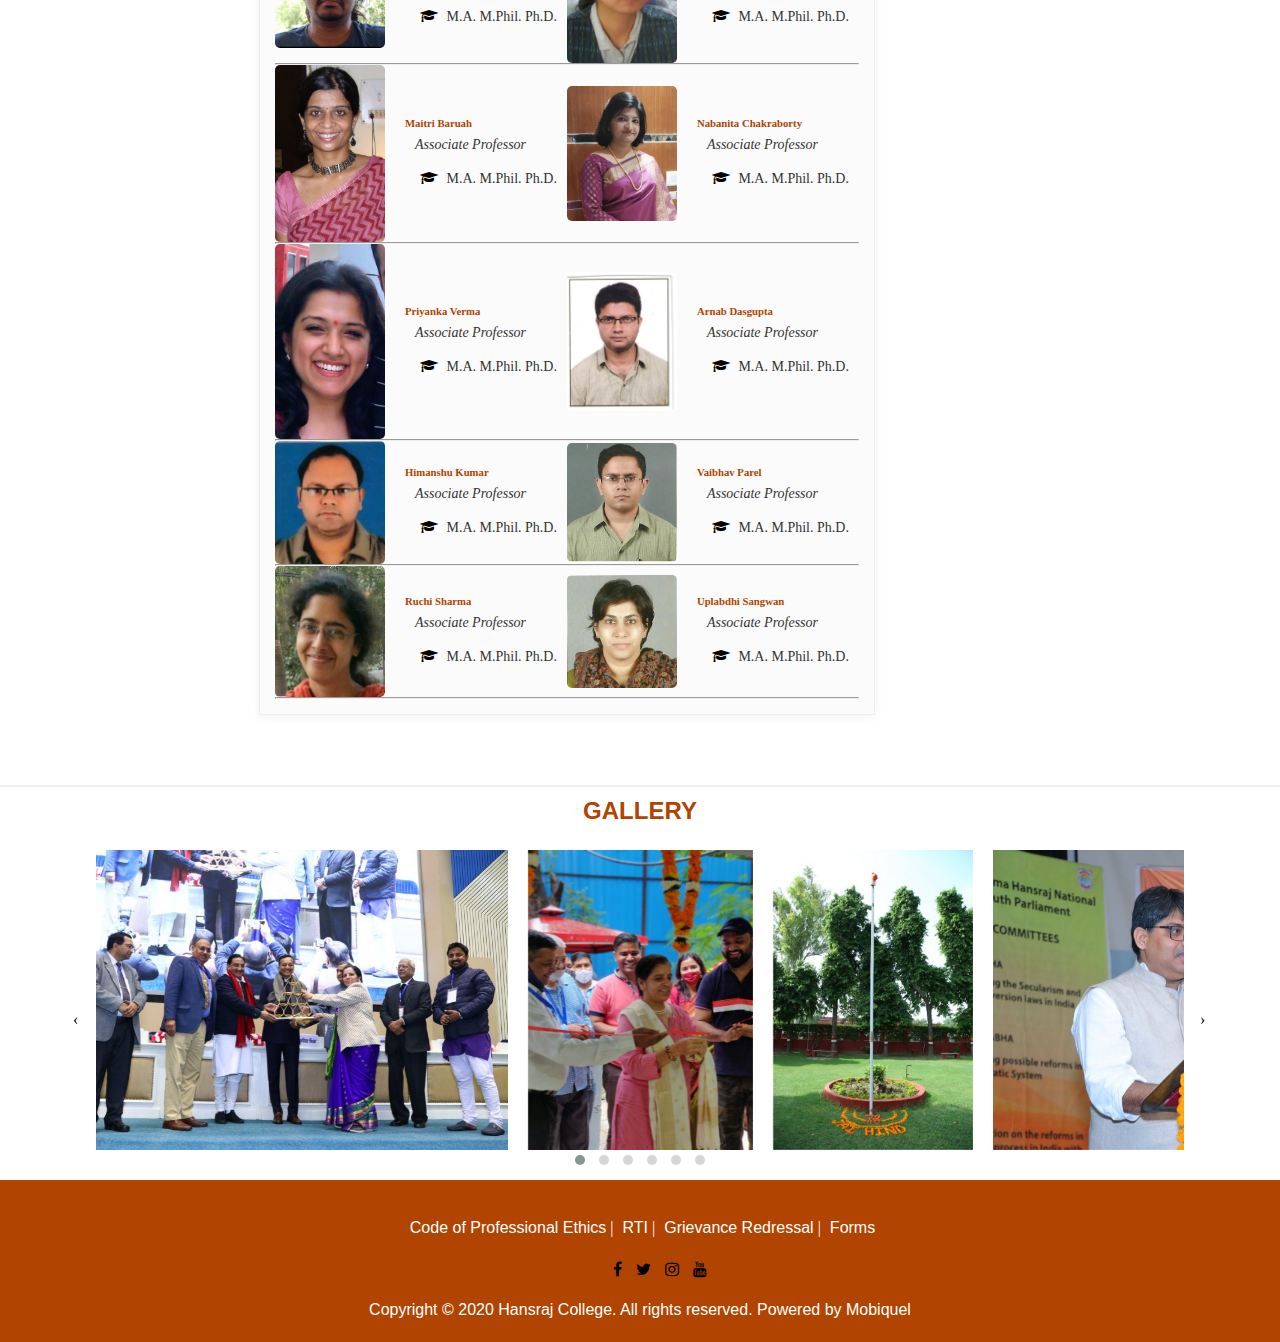
==== commit 1c66cc0e: "Update faculty.html" ====
--- a/faculty.html
+++ b/faculty.html
@@ -416,7 +416,8 @@
                       <li>
                         <a
                           class="active-sidebar"
-                          href="https://www.hansrajcollege.ac.in/department/10/faculty"
+                          href="./faculty.html
+                                "
                           >Faculty</a
                         >
                       </li>
